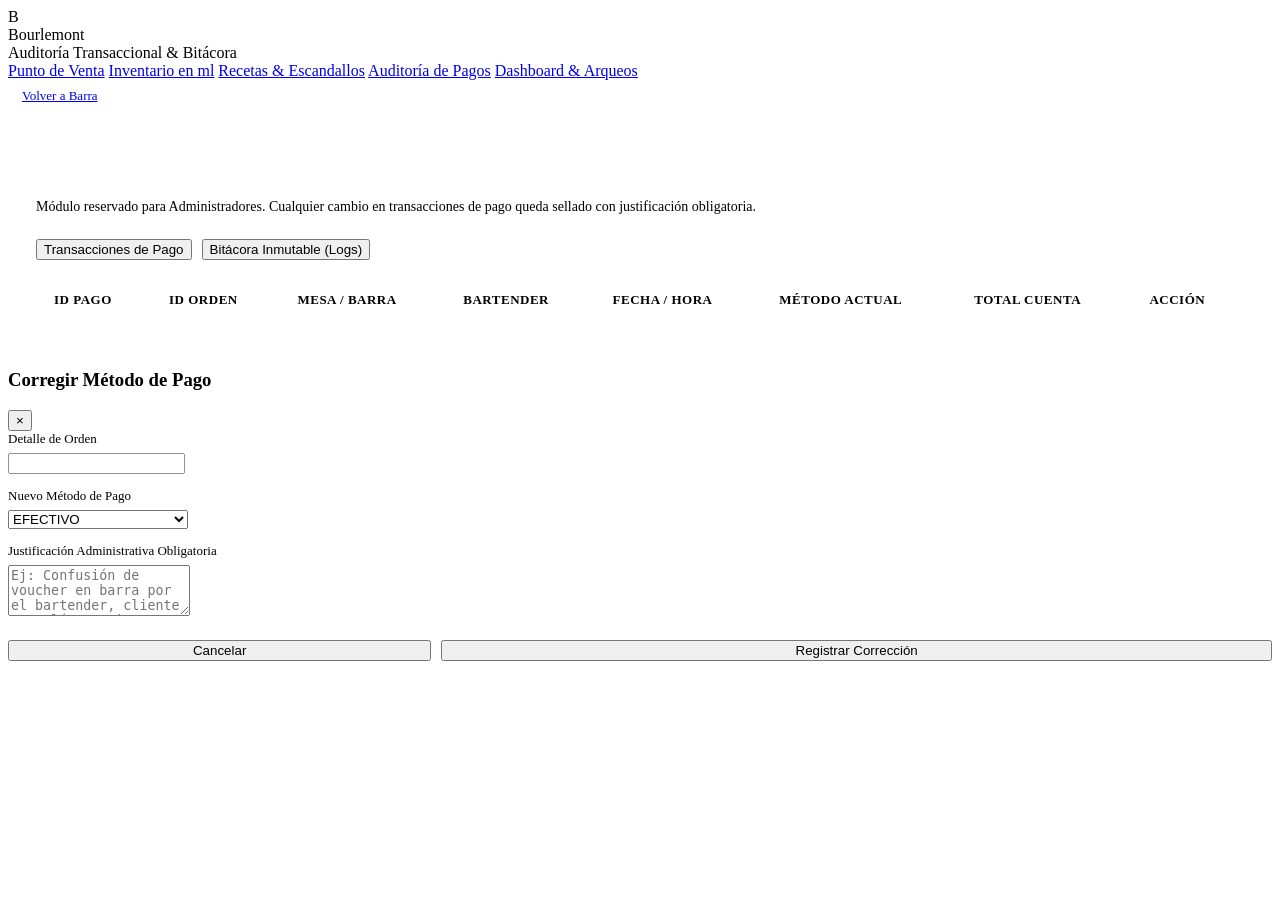
==== frontend/auditoria.html @ efb06078 "feat: initial commit - Bourlemont POS & Inventory Engine" ====
<!DOCTYPE html>
<html lang="es">
<head>
  <meta charset="UTF-8">
  <meta name="viewport" content="width=device-width, initial-scale=1.0">
  <title>Auditoría y Corrección | Bourlemont POS</title>
  <link rel="stylesheet" href="/static/assets/css/apple-tinted.css">
  <style>
    .audit-container {
      padding: 28px;
      max-width: 1400px;
      margin: 0 auto;
    }

    .table-container {
      background-color: var(--bg-panel);
      border: var(--hairline-border);
      border-radius: var(--radius-lg);
      overflow: hidden;
      margin-top: 18px;
    }

    .custom-table {
      width: 100%;
      border-collapse: collapse;
      text-align: left;
    }

    .custom-table th {
      background-color: var(--bg-surface);
      padding: 14px 18px;
      font-size: 13px;
      font-weight: 700;
      color: var(--gold-highlight-text);
      border-bottom: var(--hairline-border);
      text-transform: uppercase;
      letter-spacing: 0.5px;
    }

    .custom-table td {
      padding: 14px 18px;
      font-size: 14px;
      border-bottom: var(--hairline-border);
      color: var(--text-primary);
    }

    .custom-table tr:hover {
      background-color: rgba(255, 255, 255, 0.02);
    }
  </style>
</head>
<body>
  <header class="header-bar">
    <div class="brand-section">
      <div class="brand-logo">B</div>
      <div>
        <div class="brand-title">Bourlemont</div>
        <div class="brand-subtitle">Auditoría Transaccional & Bitácora</div>
      </div>
    </div>

    <nav class="nav-links">
      <a href="/pos.html" class="nav-item">Punto de Venta</a>
      <a href="/inventario.html" class="nav-item">Inventario en ml</a>
      <a href="/recetas.html" class="nav-item">Recetas & Escandallos</a>
      <a href="/auditoria.html" class="nav-item active admin-only">Auditoría de Pagos</a>
      <a href="/dashboard.html" class="nav-item admin-only">Dashboard & Arqueos</a>
    </nav>

    <div style="display: flex; align-items: center; gap: 14px;">
      <a href="/pos.html" class="btn btn-subtle-gold" style="padding: 8px 14px; font-size: 13px;">Volver a Barra</a>
    </div>
  </header>

  <div class="audit-container">
    <div>
      <h1 style="font-size: 24px; font-weight: 700; color: #FFF;">Corrección de Pagos & Historial de Turno</h1>
      <p style="font-size: 14px; color: var(--text-secondary); margin-top: 4px;">
        Módulo reservado para Administradores. Cualquier cambio en transacciones de pago queda sellado con justificación obligatoria.
      </p>
    </div>

    <!-- Pestañas de Vista -->
    <div style="display: flex; gap: 10px; margin-top: 24px;">
      <button id="tab-pagos" class="btn btn-subtle-gold active">Transacciones de Pago</button>
      <button id="tab-logs" class="btn btn-subtle-gold">Bitácora Inmutable (Logs)</button>
    </div>

    <!-- Vista 1: Pagos -->
    <div id="view-pagos" class="table-container">
      <table class="custom-table">
        <thead>
          <tr>
            <th>ID Pago</th>
            <th>ID Orden</th>
            <th>Mesa / Barra</th>
            <th>Bartender</th>
            <th>Fecha / Hora</th>
            <th>Método Actual</th>
            <th>Total Cuenta</th>
            <th>Acción</th>
          </tr>
        </thead>
        <tbody id="pagos-table-body">
          <!-- Render dinámico -->
        </tbody>
      </table>
    </div>

    <!-- Vista 2: Bitácora -->
    <div id="view-logs" class="table-container" style="display: none;">
      <table class="custom-table">
        <thead>
          <tr>
            <th>ID Log</th>
            <th>Fecha</th>
            <th>Usuario</th>
            <th>Acción</th>
            <th>Descripción / Justificación</th>
          </tr>
        </thead>
        <tbody id="logs-table-body">
          <!-- Render dinámico -->
        </tbody>
      </table>
    </div>
  </div>

  <!-- Modal Corrección de Pago -->
  <div class="modal-overlay" id="correction-modal">
    <div class="modal-content">
      <div class="modal-header">
        <h3 class="modal-title">Corregir Método de Pago</h3>
        <button class="modal-close">&times;</button>
      </div>
      <form id="correction-form">
        <input type="hidden" id="corr-pago-id">
        <div style="margin-bottom: 14px;">
          <label style="font-size: 13px; color: var(--text-secondary); display: block; margin-bottom: 6px;">Detalle de Orden</label>
          <input type="text" id="corr-info" class="input-field" readonly style="opacity: 0.8;">
        </div>
        <div style="margin-bottom: 14px;">
          <label style="font-size: 13px; color: var(--text-secondary); display: block; margin-bottom: 6px;">Nuevo Método de Pago</label>
          <select id="corr-nuevo-metodo" class="input-field" required>
            <option value="EFECTIVO">EFECTIVO</option>
            <option value="TARJETA_VISA">TARJETA_VISA</option>
            <option value="TARJETA_MASTERCARD">TARJETA_MASTERCARD</option>
            <option value="TRANSFERENCIA">TRANSFERENCIA</option>
          </select>
        </div>
        <div style="margin-bottom: 20px;">
          <label style="font-size: 13px; color: var(--text-secondary); display: block; margin-bottom: 6px;">
            Justificación Administrativa Obligatoria
          </label>
          <textarea id="corr-motivo" class="input-field" rows="3" placeholder="Ej: Confusión de voucher en barra por el bartender, cliente canceló con Visa..." required style="resize: vertical;"></textarea>
        </div>
        <div style="display: flex; gap: 10px;">
          <button type="button" class="btn modal-close" style="flex: 1;">Cancelar</button>
          <button type="submit" class="btn btn-gold" style="flex: 2;">Registrar Corrección</button>
        </div>
      </form>
    </div>
  </div>

  <script type="module">
    import { api, authState } from "/static/assets/js/api.js";

    if (!authState.isAuthenticated()) {
      window.location.href = "/index.html";
    }

    if (!authState.isAdmin()) {
      alert("Acceso denegado: Esta pantalla requiere rol de Administrador.");
      window.location.href = "/pos.html";
    }

    let pagosList = [];

    async function loadPagos() {
      try {
        pagosList = await api.getPagosAuditoria();
        renderPagos();
      } catch (err) {
        alert("Error al cargar pagos: " + err.message);
      }
    }

    async function loadLogs() {
      try {
        const logs = await api.getLogsAuditoria();
        renderLogs(logs);
      } catch (err) {
        alert("Error al cargar logs: " + err.message);
      }
    }

    function renderPagos() {
      const tbody = document.getElementById("pagos-table-body");
      tbody.innerHTML = pagosList.map(p => {
        const fecha = new Date(p.fecha_transaccion).toLocaleString("es-GT");
        return `
          <tr>
            <td style="font-family: monospace; color: var(--text-secondary);">#${p.id_pago}</td>
            <td style="font-weight: 600;">#${p.id_orden}</td>
            <td>${p.numero_mesa}</td>
            <td>${p.nombre_usuario}</td>
            <td style="font-size: 13px; color: var(--text-secondary);">${fecha}</td>
            <td><span class="badge badge-gold">${p.metodo_pago}</span></td>
            <td style="font-weight: 700; color: var(--gold-highlight-text);">Q ${parseFloat(p.monto_pagado).toFixed(2)}</td>
            <td>
              <button class="btn btn-subtle-gold btn-corr" data-id="${p.id_pago}" style="padding: 6px 12px; font-size: 12px;">
                Corregir Método
              </button>
            </td>
          </tr>
        `;
      }).join("");

      tbody.querySelectorAll(".btn-corr").forEach(btn => {
        btn.addEventListener("click", () => {
          const id = parseInt(btn.getAttribute("data-id"));
          const p = pagosList.find(item => item.id_pago === id);
          if (p) openCorrModal(p);
        });
      });
    }

    function renderLogs(logs) {
      const tbody = document.getElementById("logs-table-body");
      tbody.innerHTML = logs.map(l => {
        const fecha = new Date(l.fecha).toLocaleString("es-GT");
        return `
          <tr>
            <td style="font-family: monospace; color: var(--text-secondary);">#${l.id_log}</td>
            <td style="font-size: 13px; color: var(--text-secondary);">${fecha}</td>
            <td style="font-weight: 600; color: #FFF;">${l.nombre_usuario}</td>
            <td><span class="badge badge-gold">${l.accion}</span></td>
            <td style="color: var(--text-secondary);">${l.descripcion}</td>
          </tr>
        `;
      }).join("");
    }

    function openCorrModal(p) {
      document.getElementById("corr-pago-id").value = p.id_pago;
      document.getElementById("corr-info").value = `Pago #${p.id_pago} (Orden #${p.id_orden} · ${p.numero_mesa} · Q${parseFloat(p.monto_pagado).toFixed(2)})`;
      document.getElementById("corr-nuevo-metodo").value = p.metodo_pago;
      document.getElementById("corr-motivo").value = "";
      document.getElementById("correction-modal").classList.add("active");
    }

    document.querySelectorAll(".modal-close").forEach(b => {
      b.addEventListener("click", () => {
        document.getElementById("correction-modal").classList.remove("active");
      });
    });

    document.getElementById("correction-form").addEventListener("submit", async (e) => {
      e.preventDefault();
      const idPago = parseInt(document.getElementById("corr-pago-id").value);
      const nuevoMetodo = document.getElementById("corr-nuevo-metodo").value;
      const motivo = document.getElementById("corr-motivo").value.trim();

      try {
        await api.cambiarMetodoPago(idPago, nuevoMetodo, motivo);
        document.getElementById("correction-modal").classList.remove("active");
        alert("Método de pago corregido y registrado en la bitácora inmutable.");
        await loadPagos();
      } catch (err) {
        alert("Error al corregir: " + err.message);
      }
    });

    // Pestañas
    const tabPagos = document.getElementById("tab-pagos");
    const tabLogs = document.getElementById("tab-logs");
    const viewPagos = document.getElementById("view-pagos");
    const viewLogs = document.getElementById("view-logs");

    tabPagos.addEventListener("click", () => {
      tabPagos.classList.add("active");
      tabLogs.classList.remove("active");
      viewPagos.style.display = "block";
      viewLogs.style.display = "none";
      loadPagos();
    });

    tabLogs.addEventListener("click", () => {
      tabLogs.classList.add("active");
      tabPagos.classList.remove("active");
      viewLogs.style.display = "block";
      viewPagos.style.display = "none";
      loadLogs();
    });

    loadPagos();
  </script>
</body>
</html>
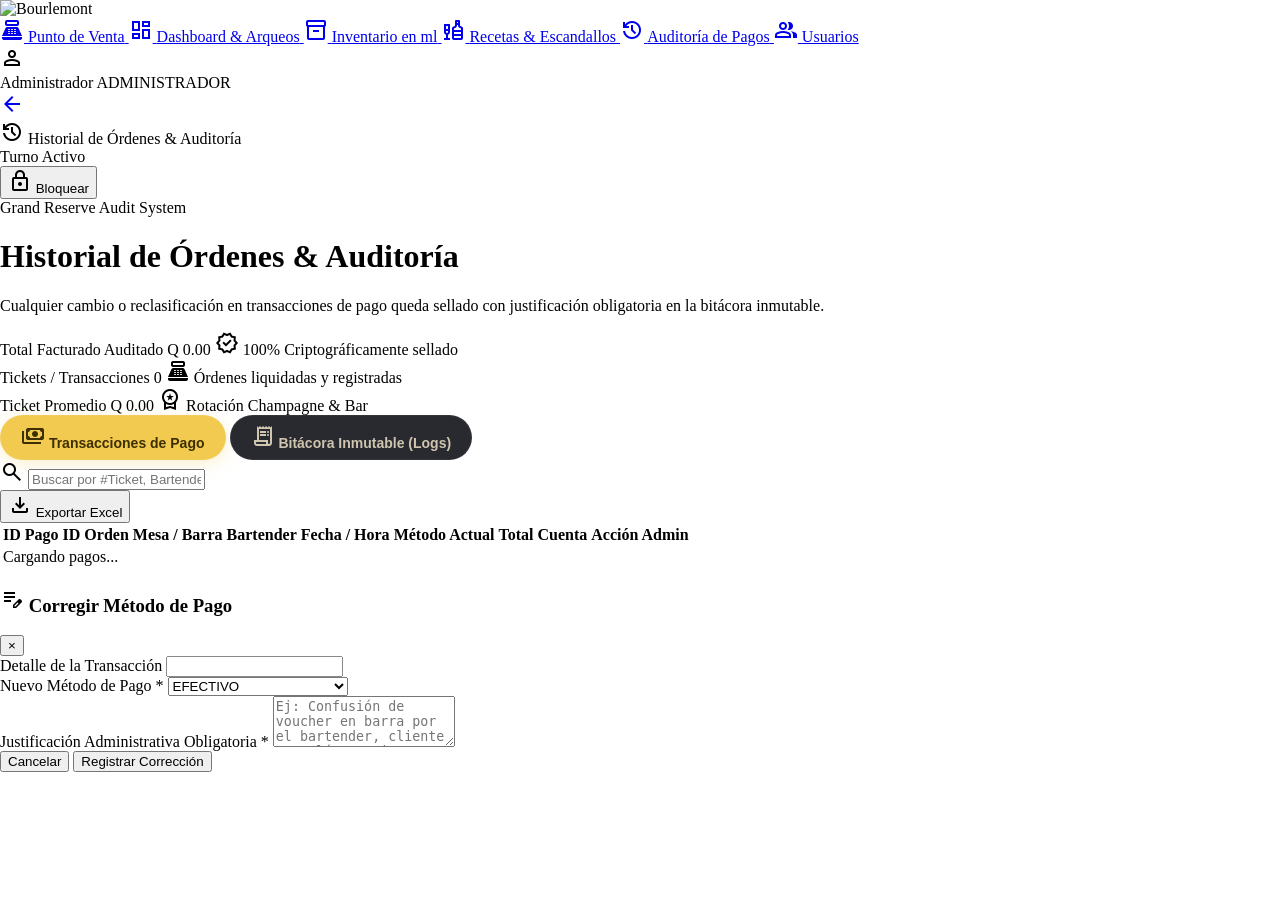
==== commit 9ef227ed: "feat: integracion Google Stitch UI, refinamiento de modulos POS/Inventario/Usuarios y diseno de marc" ====
--- a/frontend/auditoria.html
+++ b/frontend/auditoria.html
@@ -1,146 +1,356 @@
 <!DOCTYPE html>
-<html lang="es">
+<html class="dark" lang="es">
 <head>
-  <meta charset="UTF-8">
-  <meta name="viewport" content="width=device-width, initial-scale=1.0">
-  <title>Auditoría y Corrección | Bourlemont POS</title>
-  <link rel="stylesheet" href="/static/assets/css/apple-tinted.css">
+  <meta charset="utf-8"/>
+  <meta content="width=device-width, initial-scale=1.0" name="viewport"/>
+  <meta name="description" content="Historial de Órdenes, Bitácora Inmutable y Auditoría de Pagos Bourlemont Champagne Bar."/>
+  <title>Historial &amp; Auditoría de Pagos | Bourlemont POS</title>
+  <link href="https://fonts.googleapis.com" rel="preconnect"/>
+  <link crossorigin="" href="https://fonts.gstatic.com" rel="preconnect"/>
+  <link href="https://fonts.googleapis.com/css2?family=Plus+Jakarta+Sans:wght@400;500;600;700&display=swap" rel="stylesheet"/>
+  <link href="https://fonts.googleapis.com/css2?family=Material+Symbols+Outlined:opsz,wght,FILL,GRAD@20..48,100..700,0..1,-50..200" rel="stylesheet"/>
+  <link href="https://fonts.googleapis.com/css2?family=Material+Symbols+Outlined:wght,FILL@100..700,0..1&display=swap" rel="stylesheet"/>
+  <link rel="stylesheet" href="/static/assets/css/pos.css"/>
   <style>
-    .audit-container {
-      padding: 28px;
-      max-width: 1400px;
-      margin: 0 auto;
-    }
-
-    .table-container {
-      background-color: var(--bg-panel);
-      border: var(--hairline-border);
-      border-radius: var(--radius-lg);
-      overflow: hidden;
-      margin-top: 18px;
-    }
-
-    .custom-table {
-      width: 100%;
-      border-collapse: collapse;
-      text-align: left;
-    }
-
-    .custom-table th {
-      background-color: var(--bg-surface);
-      padding: 14px 18px;
-      font-size: 13px;
-      font-weight: 700;
-      color: var(--gold-highlight-text);
-      border-bottom: var(--hairline-border);
-      text-transform: uppercase;
-      letter-spacing: 0.5px;
-    }
-
-    .custom-table td {
-      padding: 14px 18px;
-      font-size: 14px;
-      border-bottom: var(--hairline-border);
-      color: var(--text-primary);
-    }
-
-    .custom-table tr:hover {
-      background-color: rgba(255, 255, 255, 0.02);
+    @layer base {
+      html, body { margin: 0; padding: 0; }
+      body { overscroll-behavior: none; }
+      main > :first-child { margin-top: 0 !important; }
+      main > :last-child { margin-bottom: 0 !important; }
+    }
+    ::-webkit-scrollbar { display: none; }
+
+    .audit-tab {
+      padding: 0.5rem 1.25rem;
+      border-radius: 9999px;
+      font-size: 0.875rem;
+      font-weight: 600;
+      color: #d0c5af;
+      background: #282a30;
+      border: 1px solid rgba(255, 255, 255, 0.05);
+      cursor: pointer;
+      transition: all 0.2s cubic-bezier(0.4, 0, 0.2, 1);
+    }
+    .audit-tab.active {
+      background: #f2ca50;
+      color: #3c2f00;
+      box-shadow: 0 4px 16px rgba(242, 202, 80, 0.28);
     }
   </style>
+  <script src="https://cdn.tailwindcss.com"></script>
+  <script id="tailwind-config">
+    tailwind.config = {
+      "darkMode": "class",
+      "theme": {
+        "extend": {
+          "colors": {
+            "on-primary-fixed-variant": "#574500",
+            "tertiary-fixed": "#ffe08d",
+            "on-secondary": "#233143",
+            "outline-variant": "#4d4635",
+            "on-primary-container": "#554300",
+            "secondary-fixed-dim": "#b9c8de",
+            "on-primary": "#3c2f00",
+            "on-secondary-fixed-variant": "#39485a",
+            "inverse-on-surface": "#2e3036",
+            "surface-container-low": "#191c21",
+            "surface-dim": "#111319",
+            "secondary-container": "#39485a",
+            "on-surface": "#e2e2ea",
+            "primary-fixed-dim": "#e9c349",
+            "on-tertiary-container": "#564300",
+            "primary": "#f2ca50",
+            "on-secondary-container": "#a7b6cc",
+            "tertiary": "#eecb6c",
+            "on-surface-variant": "#d0c5af",
+            "background": "#111319",
+            "tertiary-fixed-dim": "#e5c365",
+            "on-background": "#e2e2ea",
+            "surface-tint": "#e9c349",
+            "tertiary-container": "#d0b054",
+            "primary-fixed": "#ffe088",
+            "on-secondary-fixed": "#0d1c2d",
+            "surface-container-lowest": "#0c0e13",
+            "inverse-surface": "#e2e2ea",
+            "on-error": "#690005",
+            "error-container": "#93000a",
+            "on-tertiary": "#3d2f00",
+            "secondary-fixed": "#d4e4fa",
+            "on-error-container": "#ffdad6",
+            "on-tertiary-fixed-variant": "#584400",
+            "surface-container-highest": "#33353b",
+            "secondary": "#b9c8de",
+            "on-tertiary-fixed": "#241a00",
+            "surface": "#111319",
+            "surface-container": "#1d2025",
+            "inverse-primary": "#735c00",
+            "surface-variant": "#33353b",
+            "error": "#ffb4ab",
+            "primary-container": "#d4af37",
+            "outline": "#99907c",
+            "surface-bright": "#37393f",
+            "surface-container-high": "#282a30",
+            "on-primary-fixed": "#241a00"
+          },
+          "borderRadius": {
+            "DEFAULT": "0.25rem",
+            "lg": "0.5rem",
+            "xl": "0.75rem",
+            "full": "9999px"
+          },
+          "spacing": {
+            "gutter-panel": "1.25rem",
+            "space-3xl": "4rem",
+            "space-sm": "0.75rem",
+            "margin-screen": "1.5rem",
+            "space-2xl": "3rem",
+            "space-lg": "1.5rem",
+            "space-2xs": "0.25rem",
+            "space-xl": "2rem",
+            "space-xs": "0.5rem",
+            "space-md": "1rem"
+          },
+          "fontFamily": {
+            "label-sm": ["Plus Jakarta Sans"],
+            "currency-display": ["Plus Jakarta Sans"],
+            "headline-xl": ["Plus Jakarta Sans"],
+            "title-md": ["Plus Jakarta Sans"],
+            "body-md": ["Plus Jakarta Sans"],
+            "title-lg": ["Plus Jakarta Sans"],
+            "headline-lg": ["Plus Jakarta Sans"],
+            "label-md": ["Plus Jakarta Sans"],
+            "body-lg": ["Plus Jakarta Sans"],
+            "headline-md": ["Plus Jakarta Sans"],
+            "headline-xl-mobile": ["Plus Jakarta Sans"]
+          }
+        }
+      }
+    };
+  </script>
 </head>
-<body>
-  <header class="header-bar">
-    <div class="brand-section">
-      <div class="brand-logo">B</div>
-      <div>
-        <div class="brand-title">Bourlemont</div>
-        <div class="brand-subtitle">Auditoría Transaccional & Bitácora</div>
+<body class="bg-surface font-body-md text-on-surface antialiased min-h-screen">
+  <!-- Sidebar Stitch -->
+  <aside class="fixed left-0 top-0 h-full w-72 p-space-md z-50 pointer-events-none">
+    <div class="h-full w-full bg-surface-container/85 backdrop-blur-2xl rounded-2xl p-space-md flex flex-col justify-between shadow-[0_8px_32px_rgba(0,0,0,0.6)] border border-white/5 pointer-events-auto">
+      <div class="flex flex-col gap-space-lg">
+        <div class="flex items-center justify-center p-4 border-b border-stone-800/60 mb-2">
+          <img src="/assets/img/logo1.png" onerror="if(!this._f1){this._f1=true; this.src='/assets/img/logo.png';}else if(!this._f2){this._f2=true; this.src='/assets/img/bourlemont-logo.svg';}" alt="Bourlemont" class="max-h-12 w-auto object-contain mx-auto"/>
+        </div>
+
+        <nav class="flex flex-col gap-space-2xs">
+          <a class="flex items-center gap-space-sm px-space-md py-space-sm rounded-xl font-body-lg text-body-lg text-on-surface-variant hover:bg-surface-container-high hover:text-on-surface transition-all duration-200" href="/pos.html">
+            <span class="material-symbols-outlined text-title-lg">point_of_sale</span>
+            <span>Punto de Venta</span>
+          </a>
+          <a class="flex items-center gap-space-sm px-space-md py-space-sm rounded-xl font-body-lg text-body-lg text-on-surface-variant hover:bg-surface-container-high hover:text-on-surface transition-all duration-200" href="/dashboard.html">
+            <span class="material-symbols-outlined text-title-lg">dashboard</span>
+            <span>Dashboard &amp; Arqueos</span>
+          </a>
+          <a class="flex items-center gap-space-sm px-space-md py-space-sm rounded-xl font-body-lg text-body-lg text-on-surface-variant hover:bg-surface-container-high hover:text-on-surface transition-all duration-200" href="/inventario.html">
+            <span class="material-symbols-outlined text-title-lg">inventory_2</span>
+            <span>Inventario en ml</span>
+          </a>
+          <a class="flex items-center gap-space-sm px-space-md py-space-sm rounded-xl font-body-lg text-body-lg text-on-surface-variant hover:bg-surface-container-high hover:text-on-surface transition-all duration-200" href="/recetas.html">
+            <span class="material-symbols-outlined text-title-lg">liquor</span>
+            <span>Recetas &amp; Escandallos</span>
+          </a>
+          <a aria-current="page" class="flex items-center gap-space-sm px-space-md py-space-sm rounded-xl transition-all duration-200 bg-primary-container text-on-primary font-title-md shadow-[0_0_20px_rgba(212,175,55,0.25)]" href="/auditoria.html">
+            <span class="material-symbols-outlined text-title-lg">history</span>
+            <span>Auditoría de Pagos</span>
+          </a>
+          <a class="flex items-center gap-space-sm px-space-md py-space-sm rounded-xl font-body-lg text-body-lg text-on-surface-variant hover:bg-surface-container-high hover:text-on-surface transition-all duration-200" href="/usuarios.html">
+            <span class="material-symbols-outlined text-title-lg">group</span>
+            <span>Usuarios</span>
+          </a>
+        </nav>
+      </div>
+
+      <div class="p-space-xs rounded-xl bg-surface-container-low/70 flex items-center justify-between border border-white/5">
+        <div class="flex items-center gap-space-sm overflow-hidden">
+          <div class="relative flex-shrink-0">
+            <div class="w-8 h-8 rounded-full bg-primary/20 border border-primary/40 flex items-center justify-center text-primary font-bold text-sm">
+              <span class="material-symbols-outlined text-[18px]">person</span>
+            </div>
+            <span class="absolute bottom-0 right-0 w-2 h-2 rounded-full bg-emerald-400 ring-2 ring-surface-container-low"></span>
+          </div>
+          <div class="flex flex-col min-w-0">
+            <span class="font-title-md text-title-md text-on-surface truncate leading-snug" id="header-user-name">Administrador</span>
+            <span class="font-label-sm text-label-sm text-primary uppercase truncate tracking-wider" id="header-user-role">ADMINISTRADOR</span>
+          </div>
+        </div>
+        <a class="p-1 rounded-lg text-on-surface-variant hover:text-primary transition-colors" href="/pos.html" title="Volver al Salón">
+          <span class="material-symbols-outlined text-title-lg">arrow_back</span>
+        </a>
       </div>
     </div>
-
-    <nav class="nav-links">
-      <a href="/pos.html" class="nav-item">Punto de Venta</a>
-      <a href="/inventario.html" class="nav-item">Inventario en ml</a>
-      <a href="/recetas.html" class="nav-item">Recetas & Escandallos</a>
-      <a href="/auditoria.html" class="nav-item active admin-only">Auditoría de Pagos</a>
-      <a href="/dashboard.html" class="nav-item admin-only">Dashboard & Arqueos</a>
-    </nav>
-
-    <div style="display: flex; align-items: center; gap: 14px;">
-      <a href="/pos.html" class="btn btn-subtle-gold" style="padding: 8px 14px; font-size: 13px;">Volver a Barra</a>
-    </div>
-  </header>
-
-  <div class="audit-container">
-    <div>
-      <h1 style="font-size: 24px; font-weight: 700; color: #FFF;">Corrección de Pagos & Historial de Turno</h1>
-      <p style="font-size: 14px; color: var(--text-secondary); margin-top: 4px;">
-        Módulo reservado para Administradores. Cualquier cambio en transacciones de pago queda sellado con justificación obligatoria.
-      </p>
-    </div>
-
-    <!-- Pestañas de Vista -->
-    <div style="display: flex; gap: 10px; margin-top: 24px;">
-      <button id="tab-pagos" class="btn btn-subtle-gold active">Transacciones de Pago</button>
-      <button id="tab-logs" class="btn btn-subtle-gold">Bitácora Inmutable (Logs)</button>
-    </div>
-
-    <!-- Vista 1: Pagos -->
-    <div id="view-pagos" class="table-container">
-      <table class="custom-table">
-        <thead>
-          <tr>
-            <th>ID Pago</th>
-            <th>ID Orden</th>
-            <th>Mesa / Barra</th>
-            <th>Bartender</th>
-            <th>Fecha / Hora</th>
-            <th>Método Actual</th>
-            <th>Total Cuenta</th>
-            <th>Acción</th>
-          </tr>
-        </thead>
-        <tbody id="pagos-table-body">
-          <!-- Render dinámico -->
-        </tbody>
-      </table>
-    </div>
-
-    <!-- Vista 2: Bitácora -->
-    <div id="view-logs" class="table-container" style="display: none;">
-      <table class="custom-table">
-        <thead>
-          <tr>
-            <th>ID Log</th>
-            <th>Fecha</th>
-            <th>Usuario</th>
-            <th>Acción</th>
-            <th>Descripción / Justificación</th>
-          </tr>
-        </thead>
-        <tbody id="logs-table-body">
-          <!-- Render dinámico -->
-        </tbody>
-      </table>
-    </div>
+  </aside>
+
+  <!-- Contenido Principal -->
+  <div class="pl-72 flex flex-col min-h-screen">
+    <header class="fixed top-0 left-72 right-0 h-16 z-40 bg-surface/85 backdrop-blur-xl border-b border-white/5 px-4 lg:px-6 flex items-center justify-between">
+      <div class="flex items-center gap-2 text-on-surface font-semibold text-sm">
+        <span class="material-symbols-outlined text-primary text-[20px]">history</span>
+        <span>Historial de Órdenes &amp; Auditoría</span>
+      </div>
+      <div class="flex items-center gap-3">
+        <div class="flex items-center gap-space-xs bg-surface-container px-space-sm py-space-2xs rounded-full border border-white/5">
+          <span class="w-2 h-2 rounded-full bg-emerald-400"></span>
+          <span class="font-label-sm text-label-sm text-on-surface uppercase tracking-wider">Turno Activo</span>
+        </div>
+        <button id="top-logout-btn" class="flex items-center gap-1.5 px-3 py-1.5 rounded-full bg-surface-container hover:bg-surface-container-high text-on-surface-variant hover:text-error text-xs font-semibold border border-white/5 transition-all" title="Bloquear / Cerrar Sesión" type="button">
+          <span class="material-symbols-outlined text-[16px]">lock</span>
+          <span>Bloquear</span>
+        </button>
+      </div>
+    </header>
+
+    <main class="w-full pt-16 bg-surface flex-1">
+      <div class="flex flex-col w-full px-space-xl py-space-lg gap-space-lg">
+        <!-- Ambient Glow -->
+        <div class="relative w-full">
+          <div class="absolute -top-24 -left-20 w-96 h-96 bg-primary/10 rounded-full blur-3xl pointer-events-none -z-10"></div>
+          <div class="absolute top-1/2 right-12 w-80 h-80 bg-tertiary-container/10 rounded-full blur-3xl pointer-events-none -z-10"></div>
+
+          <!-- Section Header -->
+          <div class="flex flex-col lg:flex-row lg:items-end justify-between gap-space-md mb-space-lg">
+            <div class="flex flex-col gap-space-2xs">
+              <div class="flex items-center gap-space-xs text-primary font-label-md text-label-md uppercase tracking-widest font-semibold">
+                <span class="w-1.5 h-4 bg-primary rounded-full"></span>
+                <span>Grand Reserve Audit System</span>
+              </div>
+              <h1 class="font-headline-xl text-headline-xl text-on-surface tracking-tight font-bold">Historial de Órdenes &amp; Auditoría</h1>
+              <p class="font-body-lg text-body-lg text-on-surface-variant max-w-2xl">
+                Cualquier cambio o reclasificación en transacciones de pago queda sellado con justificación obligatoria en la bitácora inmutable.
+              </p>
+            </div>
+          </div>
+
+          <!-- Quick KPI Strip -->
+          <div class="grid grid-cols-1 md:grid-cols-3 gap-space-sm mb-space-lg">
+            <div class="bg-surface-container/70 backdrop-blur-xl p-space-md rounded-2xl flex flex-col shadow-sm border border-white/5">
+              <span class="font-label-sm text-label-sm uppercase tracking-wider text-on-surface-variant font-semibold">Total Facturado Auditado</span>
+              <span class="font-currency-display text-2xl lg:text-3xl font-bold text-primary mt-space-2xs" id="kpi-total-facturado">Q 0.00</span>
+              <span class="font-label-sm text-label-sm text-secondary-fixed mt-space-2xs flex items-center gap-1">
+                <span class="material-symbols-outlined text-xs text-primary">verified</span> 100% Criptográficamente sellado
+              </span>
+            </div>
+            <div class="bg-surface-container/70 backdrop-blur-xl p-space-md rounded-2xl flex flex-col shadow-sm border border-white/5">
+              <span class="font-label-sm text-label-sm uppercase tracking-wider text-on-surface-variant font-semibold">Tickets / Transacciones</span>
+              <span class="font-currency-display text-2xl lg:text-3xl font-bold text-on-surface mt-space-2xs" id="kpi-total-tickets">0</span>
+              <span class="font-label-sm text-label-sm text-on-surface-variant mt-space-2xs flex items-center gap-1">
+                <span class="material-symbols-outlined text-xs text-primary">point_of_sale</span> Órdenes liquidadas y registradas
+              </span>
+            </div>
+            <div class="bg-surface-container/70 backdrop-blur-xl p-space-md rounded-2xl flex flex-col shadow-sm border border-white/5">
+              <span class="font-label-sm text-label-sm uppercase tracking-wider text-on-surface-variant font-semibold">Ticket Promedio</span>
+              <span class="font-currency-display text-2xl lg:text-3xl font-bold text-primary mt-space-2xs" id="kpi-ticket-promedio">Q 0.00</span>
+              <span class="font-label-sm text-label-sm text-tertiary mt-space-2xs flex items-center gap-1">
+                <span class="material-symbols-outlined text-xs text-primary">workspace_premium</span> Rotación Champagne &amp; Bar
+              </span>
+            </div>
+          </div>
+
+          <!-- Controls & Filtering Rail -->
+          <div class="bg-surface-container/70 backdrop-blur-2xl rounded-2xl p-space-md shadow-md mb-space-lg flex flex-col lg:flex-row gap-space-md items-center justify-between border border-white/5">
+            <div class="flex flex-wrap items-center gap-space-sm w-full lg:w-auto">
+              <!-- Selector de Pestañas -->
+              <div class="flex gap-2">
+                <button id="tab-pagos" class="audit-tab active flex items-center gap-2" type="button">
+                  <span class="material-symbols-outlined text-base">payments</span>
+                  <span>Transacciones de Pago</span>
+                </button>
+                <button id="tab-logs" class="audit-tab flex items-center gap-2" type="button">
+                  <span class="material-symbols-outlined text-base">receipt_long</span>
+                  <span>Bitácora Inmutable (Logs)</span>
+                </button>
+              </div>
+            </div>
+
+            <!-- Search & Export -->
+            <div class="flex items-center gap-space-sm w-full lg:w-auto">
+              <div class="relative flex-1 lg:w-80">
+                <span class="material-symbols-outlined absolute left-3 top-2.5 text-title-md text-on-surface-variant">search</span>
+                <input id="audit-search-input" class="w-full bg-surface-container-lowest/80 text-on-surface placeholder-on-surface-variant/60 font-body-md text-body-md pl-10 pr-4 py-2 rounded-full focus:outline-none focus:ring-1 focus:ring-primary/40 transition-all border border-white/5 shadow-inner" placeholder="Buscar por #Ticket, Bartender o Mesa..." type="text"/>
+              </div>
+              <button id="btn-export-excel-audit" class="px-space-md py-2 rounded-full bg-surface-container-high hover:bg-surface-bright text-on-surface font-title-md text-title-md flex items-center gap-space-xs transition-all border border-white/5 shadow-sm" type="button">
+                <span class="material-symbols-outlined text-title-md text-primary">file_download</span>
+                <span>Exportar Excel</span>
+              </button>
+            </div>
+          </div>
+
+          <!-- VISTA 1: TRANSACCIONES DE PAGO -->
+          <div id="view-pagos" class="rounded-2xl bg-surface-container/70 backdrop-blur-2xl shadow-xl border border-white/5 overflow-hidden">
+            <div class="overflow-x-auto">
+              <table class="w-full text-left border-collapse">
+                <thead>
+                  <tr class="bg-surface-container-high/50 text-on-surface-variant font-label-md text-label-md uppercase tracking-wider border-b border-white/5">
+                    <th class="py-space-md px-space-md">ID Pago</th>
+                    <th class="py-space-md px-space-md">ID Orden</th>
+                    <th class="py-space-md px-space-md">Mesa / Barra</th>
+                    <th class="py-space-md px-space-md">Bartender</th>
+                    <th class="py-space-md px-space-md">Fecha / Hora</th>
+                    <th class="py-space-md px-space-md">Método Actual</th>
+                    <th class="py-space-md px-space-md">Total Cuenta</th>
+                    <th class="py-space-md px-space-md text-right">Acción Admin</th>
+                  </tr>
+                </thead>
+                <tbody class="divide-y divide-white/5" id="pagos-table-body">
+                  <tr><td colspan="8" class="text-center py-8 text-on-surface-variant">Cargando pagos...</td></tr>
+                </tbody>
+              </table>
+            </div>
+          </div>
+
+          <!-- VISTA 2: BITÁCORA INMUTABLE (LOGS) -->
+          <div id="view-logs" class="rounded-2xl bg-surface-container/70 backdrop-blur-2xl shadow-xl border border-white/5 overflow-hidden" style="display: none;">
+            <div class="overflow-x-auto">
+              <table class="w-full text-left border-collapse">
+                <thead>
+                  <tr class="bg-surface-container-high/50 text-on-surface-variant font-label-md text-label-md uppercase tracking-wider border-b border-white/5">
+                    <th class="py-space-md px-space-md">ID Log</th>
+                    <th class="py-space-md px-space-md">Fecha</th>
+                    <th class="py-space-md px-space-md">Usuario</th>
+                    <th class="py-space-md px-space-md">Acción</th>
+                    <th class="py-space-md px-space-md">Descripción / Justificación</th>
+                  </tr>
+                </thead>
+                <tbody class="divide-y divide-white/5" id="logs-table-body">
+                  <tr><td colspan="5" class="text-center py-8 text-on-surface-variant">Cargando bitácora…</td></tr>
+                </tbody>
+              </table>
+            </div>
+          </div>
+        </div>
+      </div>
+    </main>
   </div>
 
-  <!-- Modal Corrección de Pago -->
-  <div class="modal-overlay" id="correction-modal">
-    <div class="modal-content">
+  <!-- ─── MODAL: Corrección de Pago (#correction-modal) ─── -->
+  <div class="fixed inset-0 z-50 bg-black/80 backdrop-blur-sm flex items-center justify-center hidden" id="correction-modal" role="dialog" aria-modal="true">
+    <div class="modal-content max-w-[500px]">
       <div class="modal-header">
-        <h3 class="modal-title">Corregir Método de Pago</h3>
+        <h3 class="modal-title flex items-center gap-2">
+          <span class="material-symbols-outlined text-primary">edit_note</span>
+          <span>Corregir Método de Pago</span>
+        </h3>
         <button class="modal-close">&times;</button>
       </div>
-      <form id="correction-form">
+
+      <form id="correction-form" class="flex flex-col gap-4">
         <input type="hidden" id="corr-pago-id">
-        <div style="margin-bottom: 14px;">
-          <label style="font-size: 13px; color: var(--text-secondary); display: block; margin-bottom: 6px;">Detalle de Orden</label>
-          <input type="text" id="corr-info" class="input-field" readonly style="opacity: 0.8;">
-        </div>
-        <div style="margin-bottom: 14px;">
-          <label style="font-size: 13px; color: var(--text-secondary); display: block; margin-bottom: 6px;">Nuevo Método de Pago</label>
+
+        <div>
+          <label class="font-label-sm text-label-sm uppercase tracking-wider text-on-surface-variant block mb-1">
+            Detalle de la Transacción
+          </label>
+          <input type="text" id="corr-info" class="input-field bg-surface-container-lowest" readonly style="opacity: 0.85;">
+        </div>
+
+        <div>
+          <label class="font-label-sm text-label-sm uppercase tracking-wider text-on-surface-variant block mb-1">
+            Nuevo Método de Pago *
+          </label>
           <select id="corr-nuevo-metodo" class="input-field" required>
             <option value="EFECTIVO">EFECTIVO</option>
             <option value="TARJETA_VISA">TARJETA_VISA</option>
@@ -148,15 +358,17 @@
             <option value="TRANSFERENCIA">TRANSFERENCIA</option>
           </select>
         </div>
-        <div style="margin-bottom: 20px;">
-          <label style="font-size: 13px; color: var(--text-secondary); display: block; margin-bottom: 6px;">
-            Justificación Administrativa Obligatoria
+
+        <div>
+          <label class="font-label-sm text-label-sm uppercase tracking-wider text-on-surface-variant block mb-1">
+            Justificación Administrativa Obligatoria *
           </label>
           <textarea id="corr-motivo" class="input-field" rows="3" placeholder="Ej: Confusión de voucher en barra por el bartender, cliente canceló con Visa..." required style="resize: vertical;"></textarea>
         </div>
-        <div style="display: flex; gap: 10px;">
-          <button type="button" class="btn modal-close" style="flex: 1;">Cancelar</button>
-          <button type="submit" class="btn btn-gold" style="flex: 2;">Registrar Corrección</button>
+
+        <div class="flex gap-3 mt-2">
+          <button type="button" class="btn modal-cancel flex-1">Cancelar</button>
+          <button type="submit" class="btn btn-gold flex-[2] font-bold">Registrar Corrección</button>
         </div>
       </form>
     </div>
@@ -175,10 +387,52 @@
     }
 
     let pagosList = [];
+    let logsList = [];
+    let searchQuery = "";
+
+    function updateKPIs(pagos) {
+      const total = pagos.reduce((sum, p) => sum + parseFloat(p.monto_pagado || 0), 0);
+      const count = pagos.length;
+      const promedio = count > 0 ? total / count : 0;
+
+      const totalEl = document.getElementById("kpi-total-facturado");
+      const countEl = document.getElementById("kpi-total-tickets");
+      const promEl = document.getElementById("kpi-ticket-promedio");
+
+      if (totalEl) totalEl.textContent = `Q ${total.toLocaleString("es-GT", { minimumFractionDigits: 2, maximumFractionDigits: 2 })}`;
+      if (countEl) countEl.textContent = count;
+      if (promEl) promEl.textContent = `Q ${promedio.toLocaleString("es-GT", { minimumFractionDigits: 2, maximumFractionDigits: 2 })}`;
+    }
+
+    function getMetodoBadge(metodo) {
+      const m = (metodo || "").toUpperCase();
+      let icon = "payments";
+      let label = metodo;
+      if (m.includes("VISA")) {
+        icon = "credit_card";
+        label = "Tarjeta Visa";
+      } else if (m.includes("MASTERCARD")) {
+        icon = "credit_card";
+        label = "Mastercard";
+      } else if (m.includes("TRANSFERENCIA")) {
+        icon = "account_balance";
+        label = "Transferencia";
+      } else if (m === "EFECTIVO") {
+        icon = "payments";
+        label = "Efectivo";
+      }
+      return `
+        <span class="inline-flex items-center gap-1.5 px-3 py-1 rounded-full bg-surface-container-lowest text-secondary-fixed text-xs font-semibold border border-white/5 shadow-sm">
+          <span class="material-symbols-outlined text-sm text-primary">${icon}</span>
+          <span>${label}</span>
+        </span>
+      `;
+    }
 
     async function loadPagos() {
       try {
         pagosList = await api.getPagosAuditoria();
+        updateKPIs(pagosList);
         renderPagos();
       } catch (err) {
         alert("Error al cargar pagos: " + err.message);
@@ -187,8 +441,8 @@
 
     async function loadLogs() {
       try {
-        const logs = await api.getLogsAuditoria();
-        renderLogs(logs);
+        logsList = await api.getLogsAuditoria();
+        renderLogs();
       } catch (err) {
         alert("Error al cargar logs: " + err.message);
       }
@@ -196,20 +450,52 @@
 
     function renderPagos() {
       const tbody = document.getElementById("pagos-table-body");
-      tbody.innerHTML = pagosList.map(p => {
+      if (!pagosList || pagosList.length === 0) {
+        tbody.innerHTML = `<tr><td colspan="8" class="text-center py-8 text-on-surface-variant">No se encontraron pagos registrados en este turno.</td></tr>`;
+        return;
+      }
+
+      const q = searchQuery.toLowerCase().trim();
+      const filtered = pagosList.filter(p => {
+        if (!q) return true;
+        const idPago = String(p.id_pago);
+        const idOrden = String(p.id_orden);
+        const mesa = (p.numero_mesa || "").toLowerCase();
+        const user = (p.nombre_usuario || "").toLowerCase();
+        const met = (p.metodo_pago || "").toLowerCase();
+        return idPago.includes(q) || idOrden.includes(q) || mesa.includes(q) || user.includes(q) || met.includes(q);
+      });
+
+      if (filtered.length === 0) {
+        tbody.innerHTML = `<tr><td colspan="8" class="text-center py-8 text-on-surface-variant">Sin pagos coincidentes con el filtro de búsqueda.</td></tr>`;
+        return;
+      }
+
+      tbody.innerHTML = filtered.map(p => {
         const fecha = new Date(p.fecha_transaccion).toLocaleString("es-GT");
         return `
-          <tr>
-            <td style="font-family: monospace; color: var(--text-secondary);">#${p.id_pago}</td>
-            <td style="font-weight: 600;">#${p.id_orden}</td>
-            <td>${p.numero_mesa}</td>
-            <td>${p.nombre_usuario}</td>
-            <td style="font-size: 13px; color: var(--text-secondary);">${fecha}</td>
-            <td><span class="badge badge-gold">${p.metodo_pago}</span></td>
-            <td style="font-weight: 700; color: var(--gold-highlight-text);">Q ${parseFloat(p.monto_pagado).toFixed(2)}</td>
-            <td>
-              <button class="btn btn-subtle-gold btn-corr" data-id="${p.id_pago}" style="padding: 6px 12px; font-size: 12px;">
-                Corregir Método
+          <tr class="hover:bg-surface-container-high/40 transition-colors">
+            <td class="py-3 px-3">
+              <div class="flex items-center gap-1.5 font-mono text-primary font-bold">
+                <span class="w-1.5 h-1.5 rounded-full bg-primary animate-pulse"></span>
+                <span>#PAG-${p.id_pago}</span>
+              </div>
+            </td>
+            <td class="py-3 px-3 font-semibold text-on-surface">#ORD-${p.id_orden}</td>
+            <td class="py-3 px-3">${p.numero_mesa}</td>
+            <td class="py-3 px-3">
+              <div class="flex items-center gap-1.5">
+                <div class="w-6 h-6 rounded-full bg-primary/20 text-primary flex items-center justify-center font-bold text-xs">${(p.nombre_usuario || 'U').slice(0, 2).toUpperCase()}</div>
+                <span class="text-on-surface">${p.nombre_usuario}</span>
+              </div>
+            </td>
+            <td class="py-3 px-3 text-xs text-on-surface-variant">${fecha}</td>
+            <td class="py-3 px-3">${getMetodoBadge(p.metodo_pago)}</td>
+            <td class="py-3 px-3 font-bold text-primary text-base">Q ${parseFloat(p.monto_pagado).toFixed(2)}</td>
+            <td class="py-3 px-3 text-right">
+              <button class="px-3 py-1.5 rounded-full bg-primary-container text-on-primary hover:bg-primary transition-all flex items-center gap-1 text-xs font-semibold shadow-md btn-corr ml-auto" data-id="${p.id_pago}">
+                <span class="material-symbols-outlined text-xs">edit_note</span>
+                <span>Editar Pago</span>
               </button>
             </td>
           </tr>
@@ -225,34 +511,58 @@
       });
     }
 
-    function renderLogs(logs) {
+    function renderLogs() {
       const tbody = document.getElementById("logs-table-body");
-      tbody.innerHTML = logs.map(l => {
+      if (!logsList || logsList.length === 0) {
+        tbody.innerHTML = `<tr><td colspan="5" class="text-center py-8 text-on-surface-variant">No hay registros en la bitácora aún.</td></tr>`;
+        return;
+      }
+
+      const q = searchQuery.toLowerCase().trim();
+      const filtered = logsList.filter(l => {
+        if (!q) return true;
+        const idLog = String(l.id_log);
+        const user = (l.nombre_usuario || "").toLowerCase();
+        const accion = (l.accion || "").toLowerCase();
+        const desc = (l.descripcion || "").toLowerCase();
+        return idLog.includes(q) || user.includes(q) || accion.includes(q) || desc.includes(q);
+      });
+
+      if (filtered.length === 0) {
+        tbody.innerHTML = `<tr><td colspan="5" class="text-center py-8 text-on-surface-variant">Sin registros coincidentes con el filtro.</td></tr>`;
+        return;
+      }
+
+      tbody.innerHTML = filtered.map(l => {
         const fecha = new Date(l.fecha).toLocaleString("es-GT");
         return `
-          <tr>
-            <td style="font-family: monospace; color: var(--text-secondary);">#${l.id_log}</td>
-            <td style="font-size: 13px; color: var(--text-secondary);">${fecha}</td>
-            <td style="font-weight: 600; color: #FFF;">${l.nombre_usuario}</td>
-            <td><span class="badge badge-gold">${l.accion}</span></td>
-            <td style="color: var(--text-secondary);">${l.descripcion}</td>
+          <tr class="hover:bg-surface-container-high/40 transition-colors">
+            <td class="py-3 px-3 font-mono text-primary font-semibold">#LOG-${l.id_log}</td>
+            <td class="py-3 px-3 text-xs text-on-surface-variant">${fecha}</td>
+            <td class="py-3 px-3 font-medium text-on-surface">${l.nombre_usuario}</td>
+            <td class="py-3 px-3"><span class="px-2 py-0.5 rounded-full text-xs font-semibold bg-primary/10 text-primary uppercase">${l.accion}</span></td>
+            <td class="py-3 px-3 text-on-surface-variant">${l.descripcion}</td>
           </tr>
         `;
       }).join("");
     }
 
+    const modalCorr = document.getElementById("correction-modal");
+
     function openCorrModal(p) {
       document.getElementById("corr-pago-id").value = p.id_pago;
-      document.getElementById("corr-info").value = `Pago #${p.id_pago} (Orden #${p.id_orden} · ${p.numero_mesa} · Q${parseFloat(p.monto_pagado).toFixed(2)})`;
+      document.getElementById("corr-info").value = `Pago #${p.id_pago} (Orden #${p.id_orden} · ${p.numero_mesa} · Q ${parseFloat(p.monto_pagado).toFixed(2)})`;
       document.getElementById("corr-nuevo-metodo").value = p.metodo_pago;
       document.getElementById("corr-motivo").value = "";
-      document.getElementById("correction-modal").classList.add("active");
-    }
-
-    document.querySelectorAll(".modal-close").forEach(b => {
-      b.addEventListener("click", () => {
-        document.getElementById("correction-modal").classList.remove("active");
-      });
+      modalCorr.classList.remove("hidden");
+    }
+
+    const cerrarCorrModal = () => modalCorr.classList.add("hidden");
+    modalCorr.querySelectorAll(".modal-close, .modal-cancel").forEach(b => {
+      b.addEventListener("click", cerrarCorrModal);
+    });
+    modalCorr.addEventListener("click", (e) => {
+      if (e.target === modalCorr) cerrarCorrModal();
     });
 
     document.getElementById("correction-form").addEventListener("submit", async (e) => {
@@ -263,13 +573,53 @@
 
       try {
         await api.cambiarMetodoPago(idPago, nuevoMetodo, motivo);
-        document.getElementById("correction-modal").classList.remove("active");
-        alert("Método de pago corregido y registrado en la bitácora inmutable.");
+        cerrarCorrModal();
+        alert("✓ Método de pago corregido y registrado en la bitácora inmutable.");
         await loadPagos();
       } catch (err) {
         alert("Error al corregir: " + err.message);
       }
     });
+
+    // Búsqueda en vivo
+    const searchInput = document.getElementById("audit-search-input");
+    if (searchInput) {
+      searchInput.addEventListener("input", (e) => {
+        searchQuery = e.target.value;
+        renderPagos();
+        renderLogs();
+      });
+    }
+
+    // Exportar Excel de auditoría
+    const btnExport = document.getElementById("btn-export-excel-audit");
+    if (btnExport) {
+      btnExport.addEventListener("click", async () => {
+        const origText = btnExport.innerHTML;
+        btnExport.disabled = true;
+        btnExport.innerHTML = `<span class="material-symbols-outlined text-title-md animate-spin text-primary">sync</span><span>Exportando...</span>`;
+        try {
+          const res = await fetch("/api/v1/reportes/ventas/excel", {
+            headers: { Authorization: `Bearer ${authState.getToken()}` }
+          });
+          if (!res.ok) throw new Error("Error al descargar archivo");
+          const blob = await res.blob();
+          const url = URL.createObjectURL(blob);
+          const a = document.createElement("a");
+          a.href = url;
+          a.download = `Bourlemont_Auditoria_Pagos_${new Date().toISOString().slice(0, 10)}.xlsx`;
+          document.body.appendChild(a);
+          a.click();
+          a.remove();
+          URL.revokeObjectURL(url);
+        } catch (err) {
+          alert("Error exportando Excel: " + err.message);
+        } finally {
+          btnExport.disabled = false;
+          btnExport.innerHTML = origText;
+        }
+      });
+    }
 
     // Pestañas
     const tabPagos = document.getElementById("tab-pagos");
@@ -293,6 +643,22 @@
       loadLogs();
     });
 
+    const topLogoutBtn = document.getElementById("top-logout-btn");
+    if (topLogoutBtn) {
+      topLogoutBtn.addEventListener("click", () => {
+        authState.clear();
+        window.location.href = "/index.html";
+      });
+    }
+
+    const currentU = authState.getUser();
+    if (currentU) {
+      const elName = document.getElementById("header-user-name");
+      const elRole = document.getElementById("header-user-role");
+      if (elName) elName.textContent = currentU.nombre || "Administrador";
+      if (elRole) elRole.textContent = currentU.rol === 'ADMIN' ? 'ADMINISTRADOR' : 'BARTENDER';
+    }
+
     loadPagos();
   </script>
 </body>
